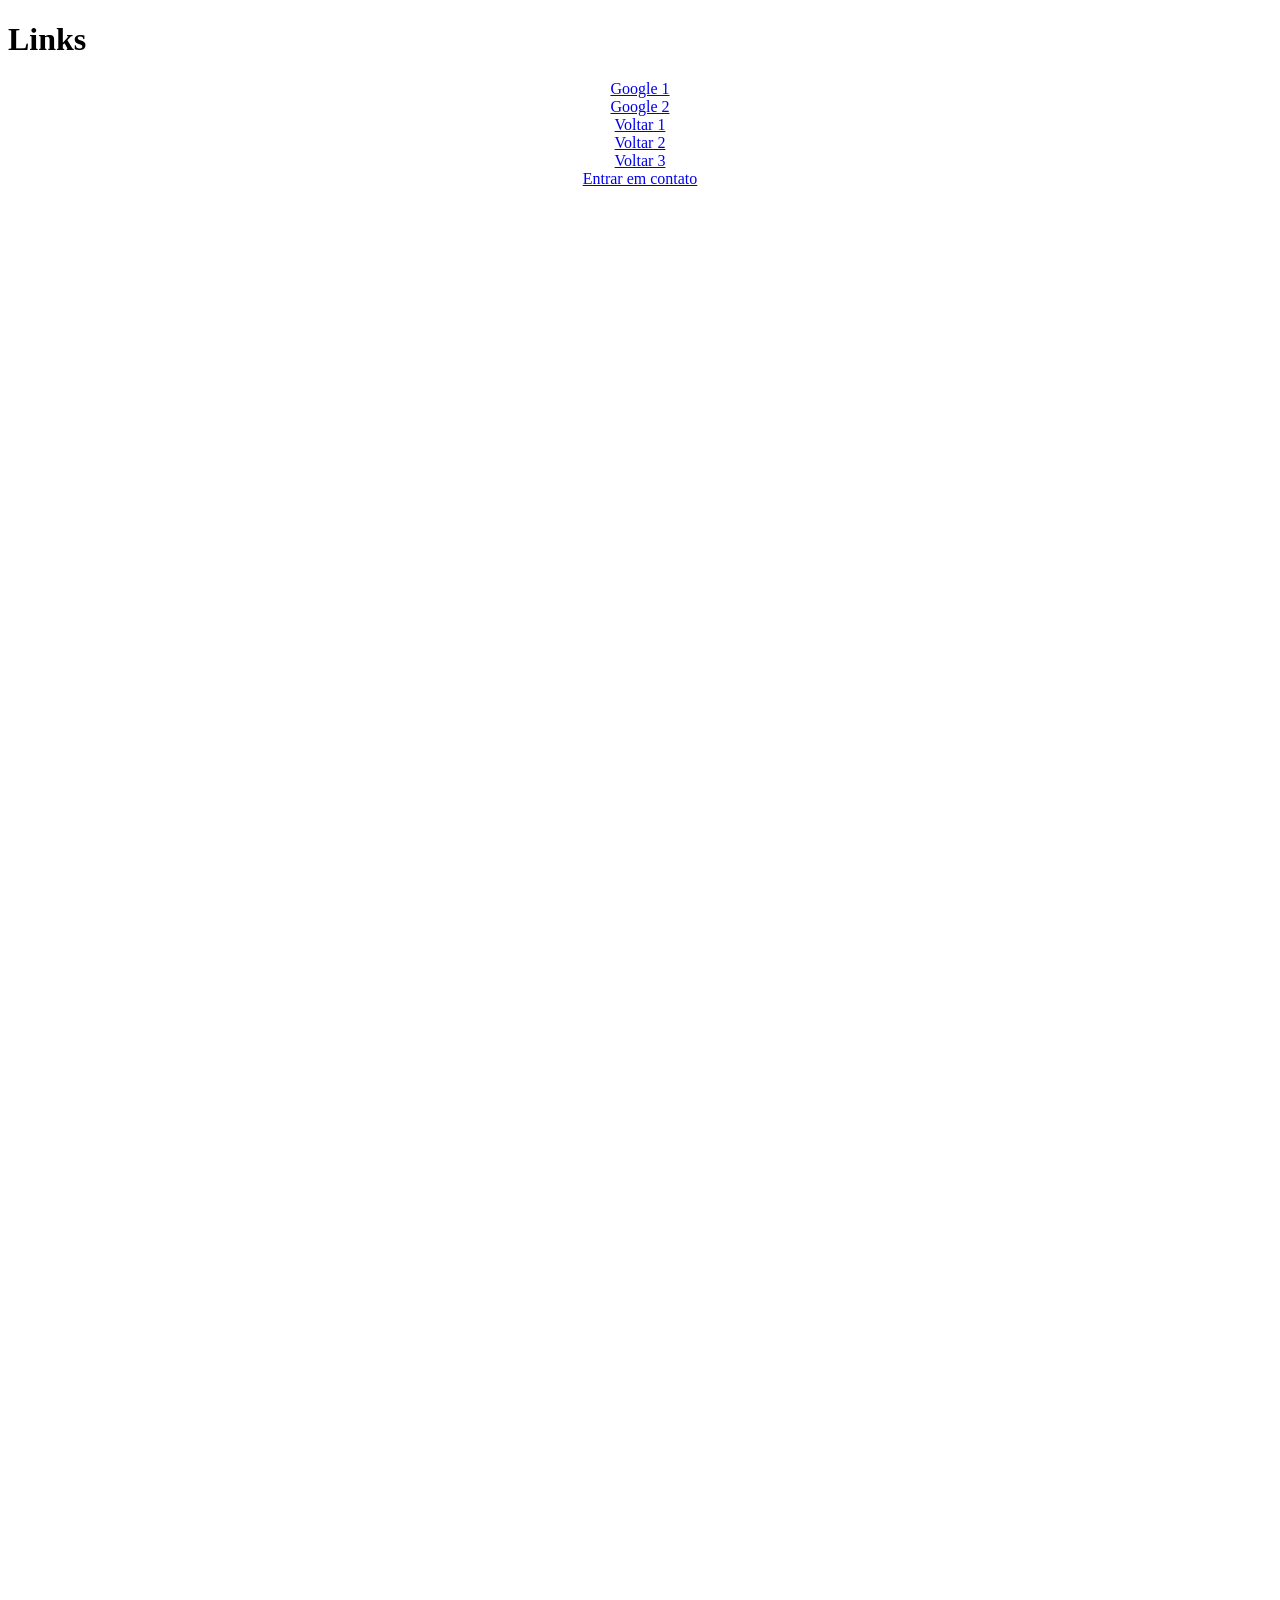
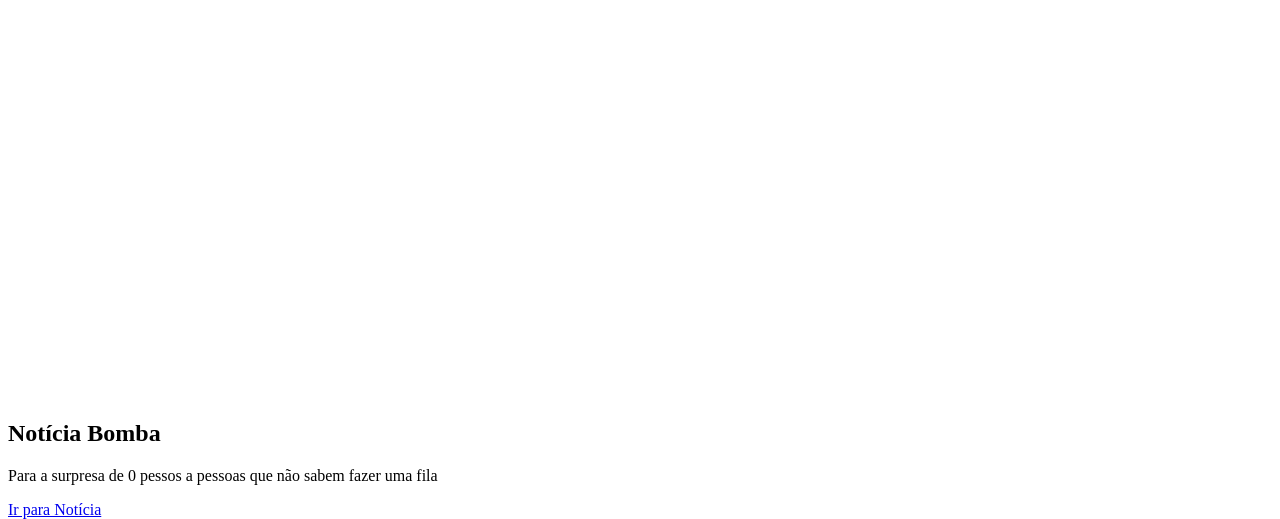
==== links.html @ 33467e8b "Add files via upload" ====
<!DOCTYPE html>
<html lang="en">
<head>
    <meta charset="UTF-8">
    <meta name="viewport" content="width=device-width, initial-scale=1.0">
    <title>Link</title>
</head>
<body>
    <h1>Links</h1>


    <div style="display: flex; flex-direction: column; align-items: center;">

        <a href="https://www.google.com/search?q=judo%5D&oq=judo%5D&gs_lcrp=EgZjaHJvbWUyBggAEEUYOTIKCAEQABiSAxiABDINCAIQABiSAxiABBiKBTIHCAMQABiABDINCAQQLhivARjHARiABDINCAUQABiDARixAxiABDINCAYQABiDARixAxiABDINCAcQABiDARixAxiABDIHCAgQABiABDIHCAkQABiABNIBBzgyMGowajeoAgCwAgA&sourceid=chrome&ie=UTF-8&safe=active&ssui=on"> Google 1</a>
        <a href="https://www.google.com/search?q=judo%5D&oq=judo%5D&gs_lcrp=EgZjaHJvbWUyBggAEEUYOTIKCAEQABiSAxiABDINCAIQABiSAxiABBiKBTIHCAMQABiABDINCAQQLhivARjHARiABDINCAUQABiDARixAxiABDINCAYQABiDARixAxiABDINCAcQABiDARixAxiABDIHCAgQABiABDIHCAkQABiABNIBBzgyMGowajeoAgCwAgA&sourceid=chrome&ie=UTF-8&safe=active&ssui=on" target="_blank">Google 2</a>
    

        <a href="listaalinhada.html">Voltar 1</a>
        <a href="listaalinhada.html">Voltar 2</a>
        <a href="listaalinhada.html">Voltar 3</a>
 
<a href="mailto: andre_m_bueno@estudante.sesisenai.org.br">Entrar em contato
</a>
   </div>
   <div id="noticias" style="position: absolute; top: 2000px;">

<h2>Notícia Bomba</h2>
<p>Para a surpresa de 0 pessos a pessoas que não sabem fazer uma fila</p>
<a href="#noticia">Ir  para Notícia</a>
   </div>
</body>
</html>
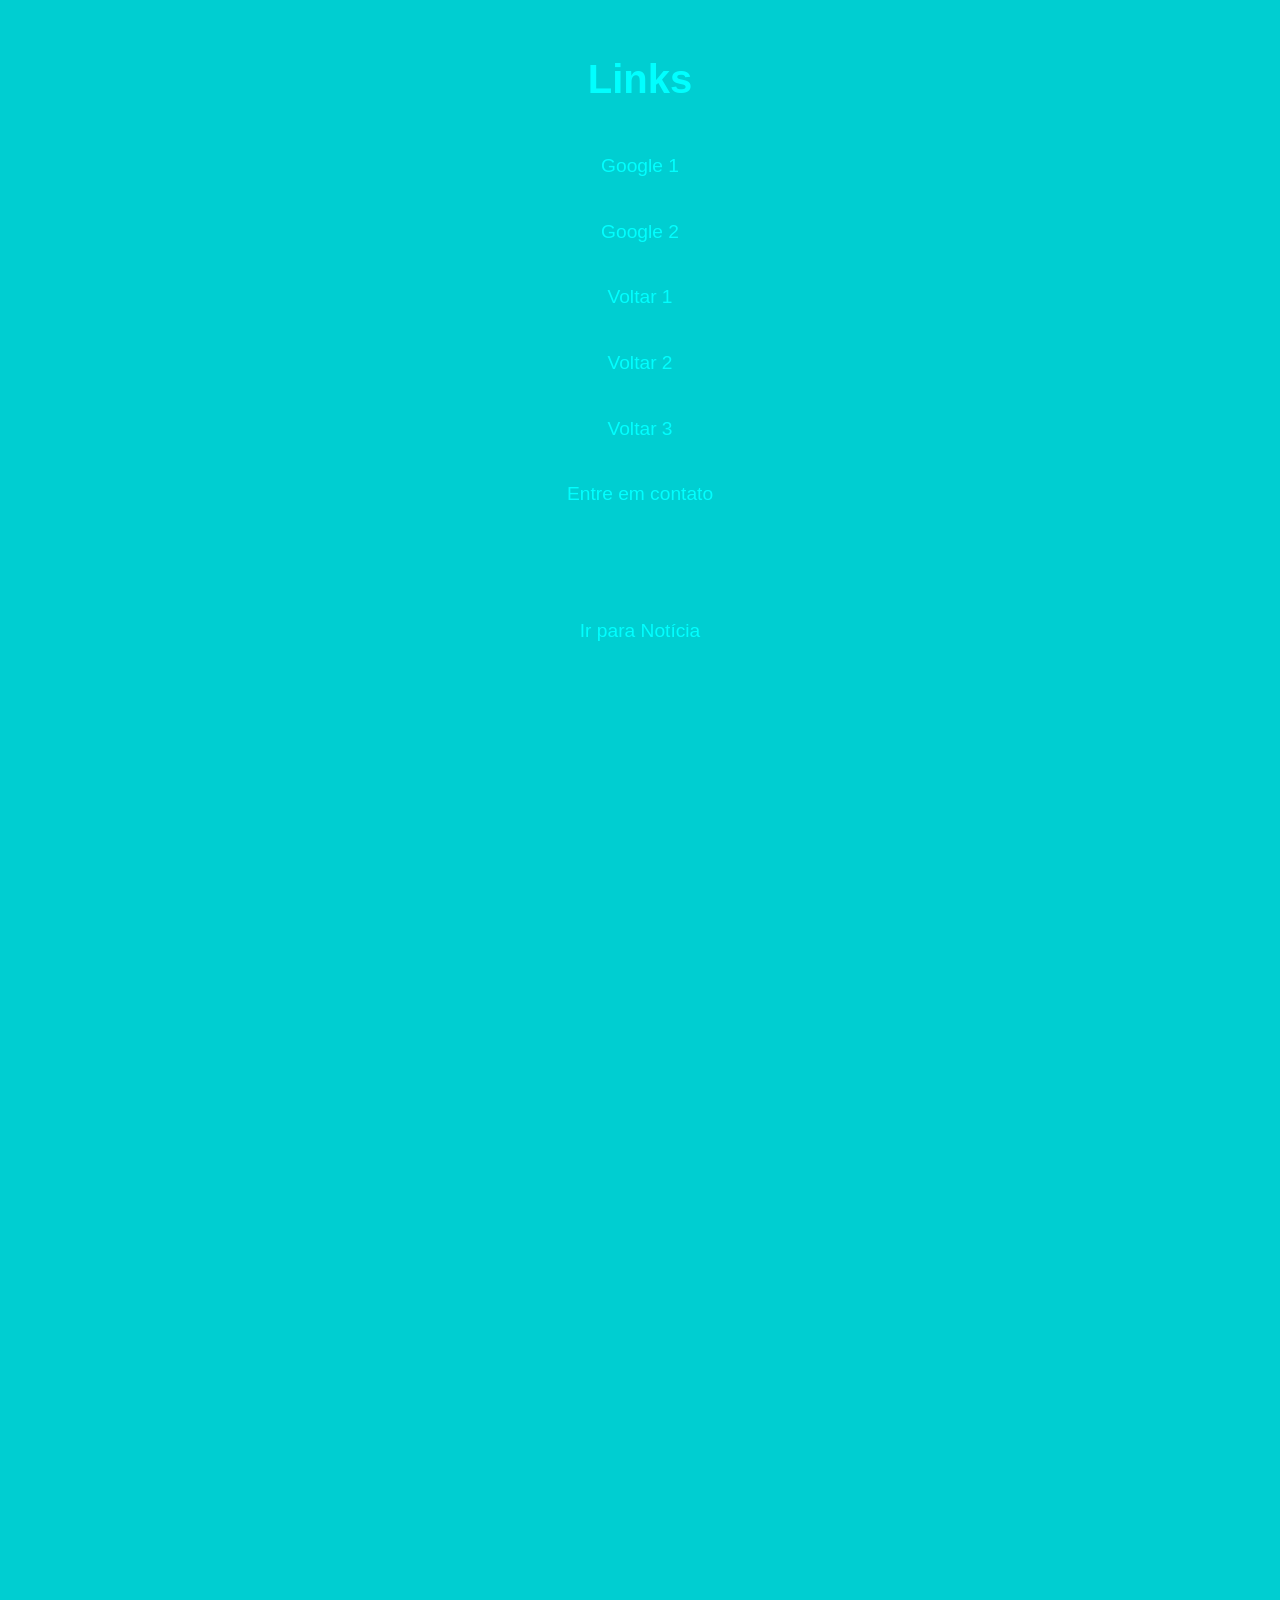
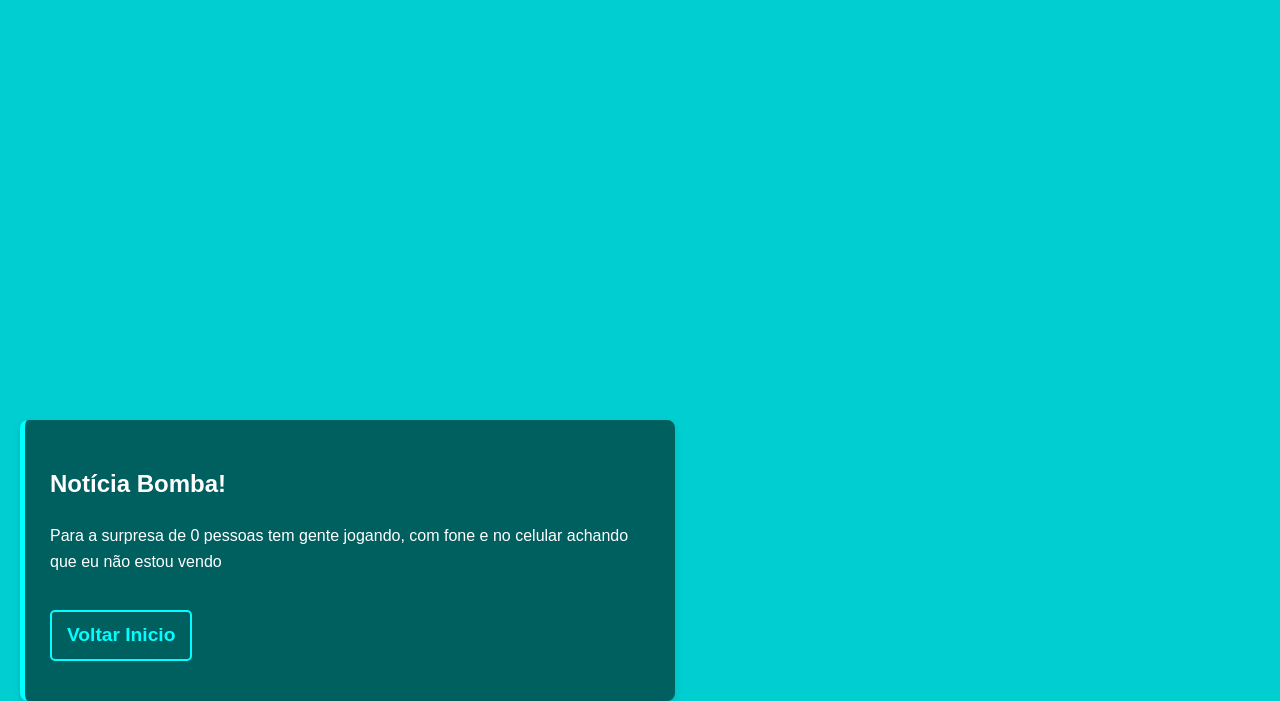
==== commit bb978ebe: "Add files via upload" ====
--- a/links.html
+++ b/links.html
@@ -1,32 +1,124 @@
 <!DOCTYPE html>
-<html lang="en">
+<html lang="pt-BR">
 <head>
     <meta charset="UTF-8">
     <meta name="viewport" content="width=device-width, initial-scale=1.0">
     <title>Link</title>
+    
+    <style>
+        /* Estilo global */
+        body {
+            font-family: 'Arial', sans-serif;
+            background-color: #00CED1; /* Ciano escuro */
+            color: white;
+            margin: 0;
+            padding: 20px;
+            line-height: 1.6;
+        }
+
+        /* Estilo do h1 */
+        h1 {
+            text-align: center;
+            color: #00FFFF;  /* Cor ciano */
+            font-size: 2.5rem;
+            margin-bottom: 30px;
+        }
+
+        /* Estilo para os links */
+        a {
+            color: #00FFFF;
+            text-decoration: none;
+            font-size: 1.2rem;
+            padding: 10px 15px;
+            display: inline-block;
+            margin-bottom: 15px;
+            border-radius: 5px;
+            transition: all 0.3s ease;
+        }
+
+        /* Efeito de hover nos links */
+        a:hover {
+            background-color: #00FFFF;
+            color: #111;
+            transform: translateY(-3px);  /* Efeito de elevação */
+        }
+
+        /* Seção de Notícia */
+        #noticia {
+            margin-top: 50px;
+            padding: 25px;
+            background-color: #005F5F; /* Ciano escuro para contraste */
+;  /* Cor de fundo clara */
+            border-left: 5px solid #00FFFF;
+            border-radius: 8px;
+            box-shadow: 0 4px 8px rgba(0, 0, 0, 0.1);  /* Sombra sutil */
+            max-width: 600px;
+            margin: 20px auto;  /* Centralizar no meio da tela */
+        }
+
+        /* Estilo do link "Voltar ao Início" dentro da notícia */
+        #noticia a {
+            color: #00FFFF;
+            font-weight: bold;
+            text-decoration: none;
+            padding: 8px 15px;
+            background-color: transparent;
+            border: 2px solid #00FFFF;
+            border-radius: 5px;
+            margin-top: 20px;
+            display: inline-block;
+        }
+
+        #noticia a:hover {
+            background-color: #00FFFF;
+            color: #111;
+            transform: translateY(-3px);  /* Efeito de elevação */
+        }
+
+        /* Scroll suave */
+        html {
+            scroll-behavior: smooth;
+        }
+
+        /* Responsividade */
+        @media (max-width: 768px) {
+            h1 {
+                font-size: 2rem;
+            }
+            a {
+                font-size: 1rem;
+                padding: 8px 12px;
+            }
+            #noticia {
+                max-width: 90%;
+            }
+        }
+    </style>
 </head>
 <body>
     <h1>Links</h1>
 
+    <!-- URL Absoluta -->
+    <div style="display: flex; flex-direction: column; align-items: center;">
+        <a id="inicio" href="https://www.google.com.br">Google 1</a>
+        <a href="https://www.google.com.br" target="_blank">Google 2</a>
 
-    <div style="display: flex; flex-direction: column; align-items: center;">
+        <!-- URL relativa -->
+        <a href="listaAlinhadas.html">Voltar 1</a>
+        <a href="/listaAlinhadas.html">Voltar 2</a>
+        <a href="./listaAlinhadas.html">Voltar 3</a>
 
-        <a href="https://www.google.com/search?q=judo%5D&oq=judo%5D&gs_lcrp=EgZjaHJvbWUyBggAEEUYOTIKCAEQABiSAxiABDINCAIQABiSAxiABBiKBTIHCAMQABiABDINCAQQLhivARjHARiABDINCAUQABiDARixAxiABDINCAYQABiDARixAxiABDINCAcQABiDARixAxiABDIHCAgQABiABDIHCAkQABiABNIBBzgyMGowajeoAgCwAgA&sourceid=chrome&ie=UTF-8&safe=active&ssui=on"> Google 1</a>
-        <a href="https://www.google.com/search?q=judo%5D&oq=judo%5D&gs_lcrp=EgZjaHJvbWUyBggAEEUYOTIKCAEQABiSAxiABDINCAIQABiSAxiABBiKBTIHCAMQABiABDINCAQQLhivARjHARiABDINCAUQABiDARixAxiABDINCAYQABiDARixAxiABDINCAcQABiDARixAxiABDIHCAgQABiABDIHCAkQABiABNIBBzgyMGowajeoAgCwAgA&sourceid=chrome&ie=UTF-8&safe=active&ssui=on" target="_blank">Google 2</a>
-    
+        <a href="mailto:email@empresa.com.br">Entre em contato</a><br><br>
+    </div>
 
-        <a href="listaalinhada.html">Voltar 1</a>
-        <a href="listaalinhada.html">Voltar 2</a>
-        <a href="listaalinhada.html">Voltar 3</a>
- 
-<a href="mailto: andre_m_bueno@estudante.sesisenai.org.br">Entrar em contato
-</a>
-   </div>
-   <div id="noticias" style="position: absolute; top: 2000px;">
+    <div id="noticia" style="position: absolute; top: 2000px;">
+        <h2>Notícia Bomba!</h2>
+        <p>Para a surpresa de 0 pessoas tem gente jogando, com fone e no celular achando que eu não estou vendo</p>
+        <a href="#inicio">Voltar Inicio</a>
+    </div>
 
-<h2>Notícia Bomba</h2>
-<p>Para a surpresa de 0 pessos a pessoas que não sabem fazer uma fila</p>
-<a href="#noticia">Ir  para Notícia</a>
-   </div>
+    <div style="text-align: center; margin-top: 20px;">
+        <a href="#noticia">Ir para Notícia</a>
+    </div>
 </body>
 </html>
